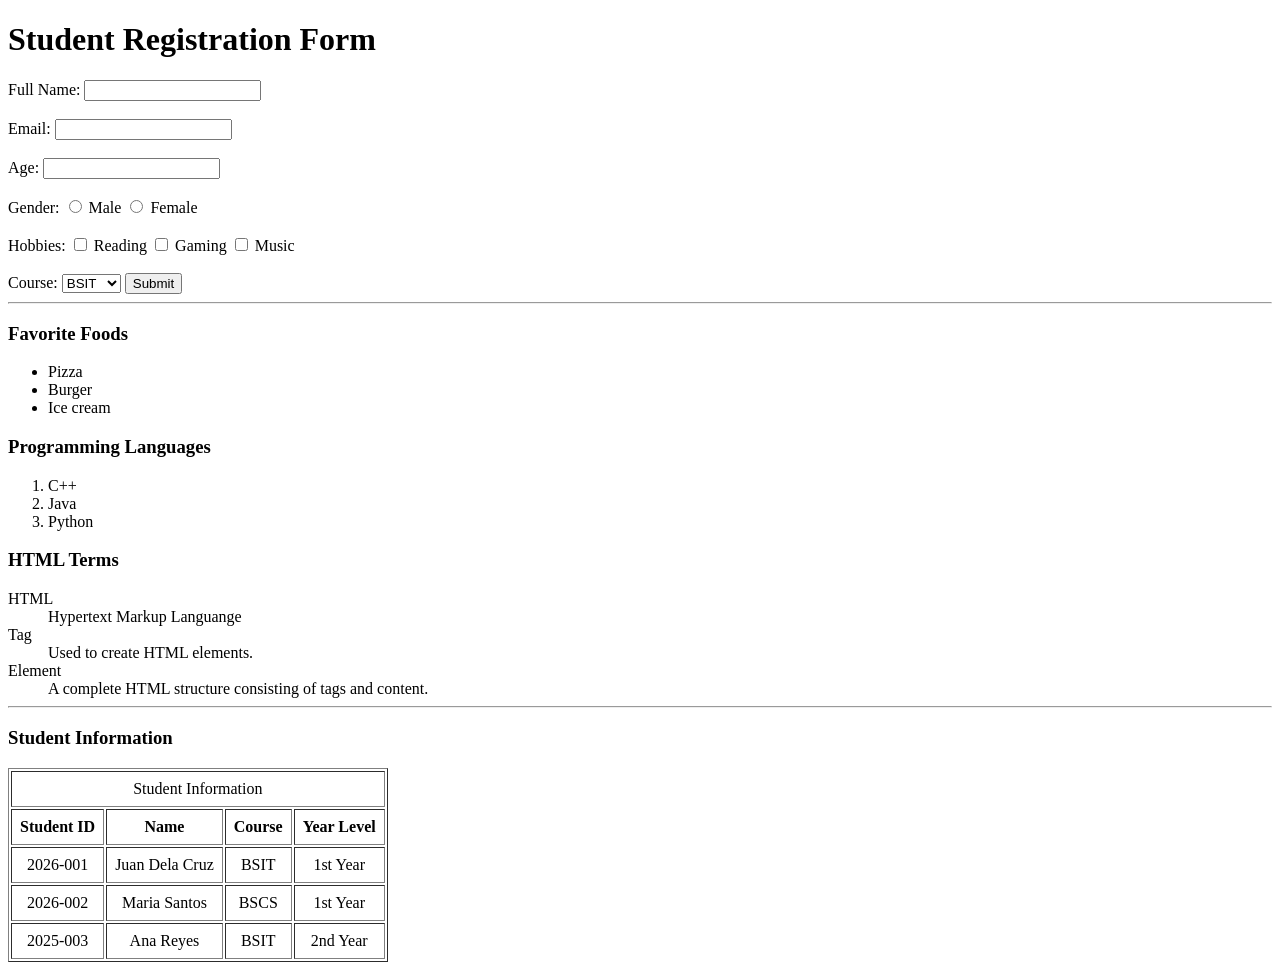
==== Laboratory Activities/Laboratory 1/index.html @ ec22ccde "final edit" ====
<!DOCTYPE html> 
<html lang="en"> 
    <head> 
    <meta charset="UTF-8"> 
    <meta name="viewport" content="width=device-width, initial-scale=1.0"> 
    <title>Student Registration Form</title> 
    </head> 
    
    <body>
        <h1>Student Registration Form</h1>

        <form>
            <label for="Full name">Full Name:</label>
            <input type="text" id="Full name" name="Full name" required><br><br>

            <label for="email">Email:</label>
            <input type="email" id="email" name="email" required><br><br>

            <label for="age">Age:</label>
            <input type="number" id="age" name="age"><br><br>

            <label>Gender:</label> 
            <input type="radio" id="male" name="gender" value="Male"> 
            <label for="male">Male</label>
            <input type="radio" id="female" name="gender" value="Female"> 
            <label for="female">Female</label>
            <br><br>

            <label>Hobbies:</label>
            <input type="checkbox" id="reading" name="hobbies" value="Reading">
            <label for="reading">Reading</label>
            <input type="checkbox" id="gaming" name="hobbies" value="Gaming">
            <label for="gaming">Gaming</label>
            <input type="checkbox" id="music" name="hobbies" value="Music">
            <label for="music">Music</label>
            <br><br>

            <label>Course:</label>
            <select id="course" name="course">
                <option value="course1">BSIT</option>
                <option value="course2">BSCS</option>
            </select>

            <button type="submit">Submit</button>
            <hr>
            <h3>Favorite Foods</h3> 
            <ul> 
            <li>Pizza</li> 
            <li>Burger</li> 
            <li>Ice cream</li>
            </ul>

            <h3>Programming Languages</h3> 
            <ol> 
            <li>C++</li> 
            <li>Java</li> 
            <li>Python</li>
            </ol>
        </form>
        
        <h3>HTML Terms</h3>
        <dt>HTML</dt>
        <dd>Hypertext Markup Languange</dd>
        <dt>Tag</dt>
        <dd>Used to create HTML elements.</dd>
        <dt>Element</dt>
        <dd>A complete HTML structure consisting of tags and content.</dd>
        <hr>
        <h3>Student Information</h3>
        
        <table style="text-align: center;" border="1" cellpadding="8">
            <tr>
                <td colspan="4">Student Information</td>
            </tr>
            <tr>
                <th>Student ID</th>
                <th>Name</th>
                <th>Course</th>
                <th>Year Level</th>
            </tr>

            <tr>
                <td>2026-001</td>
                <td>Juan Dela Cruz</td>
                <td>BSIT</td>
                <td>1st Year</td>
            </tr>

            <tr>
                <td>2026-002</td>
                <td>Maria Santos</td>
                <td>BSCS</td>
                <td>1st Year</td>
            </tr>

            <tr>
                <td>2025-003</td>
                <td>Ana Reyes</td>
                <td>BSIT</td>
                <td>2nd Year</td>
            </tr>
        </table>
    </body>
</html>
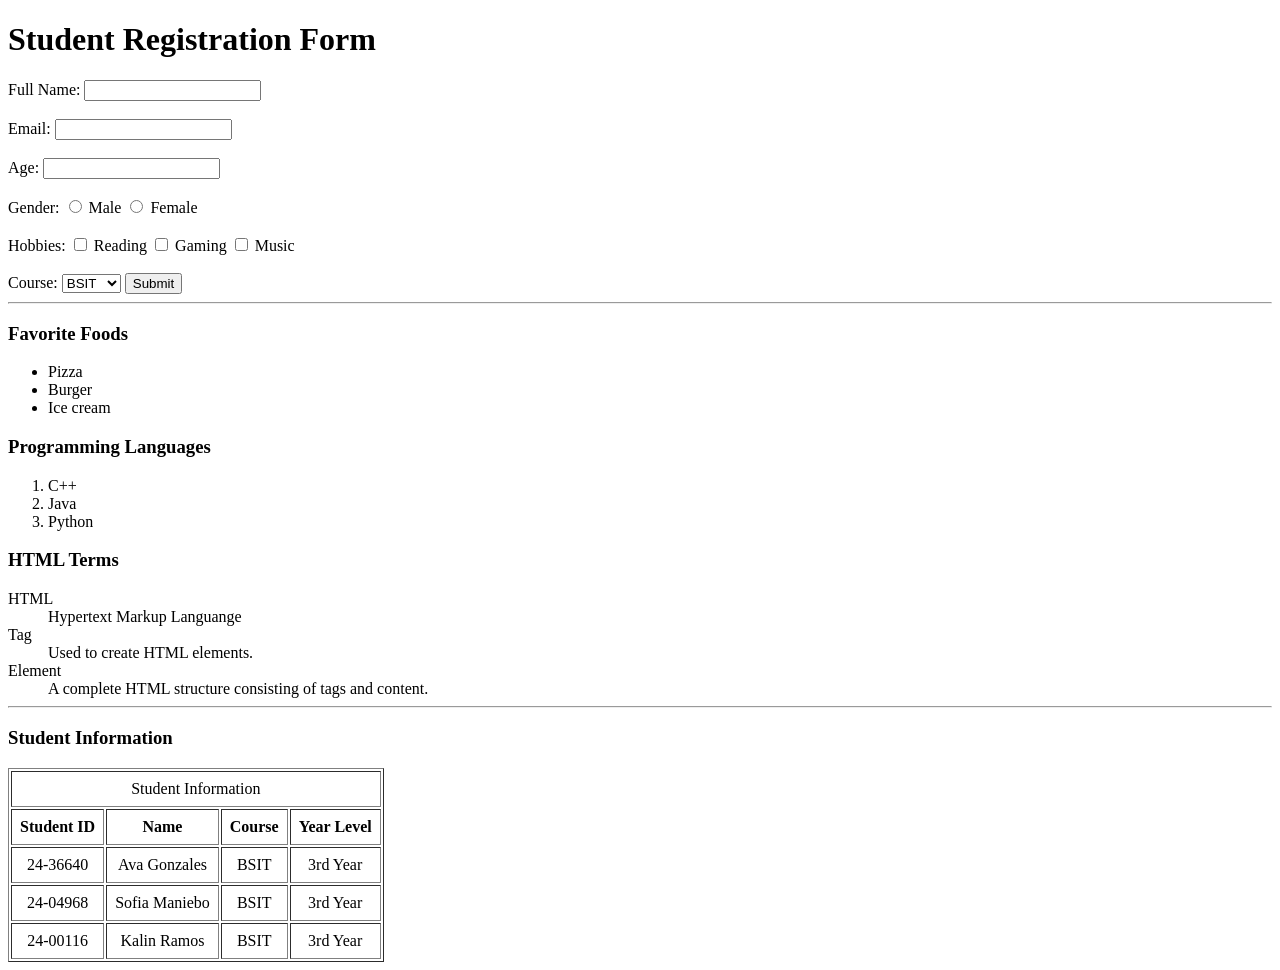
==== commit 4e366361: "Updated the Student Information section" ====
--- a/Laboratory Activities/Laboratory 1/index.html
+++ b/Laboratory Activities/Laboratory 1/index.html
@@ -45,33 +45,37 @@
             <hr>
             <h3>Favorite Foods</h3> 
             <ul> 
-            <li>Pizza</li> 
-            <li>Burger</li> 
-            <li>Ice cream</li>
+                <li>Pizza</li> 
+                <li>Burger</li> 
+                <li>Ice cream</li>
             </ul>
 
             <h3>Programming Languages</h3> 
             <ol> 
-            <li>C++</li> 
-            <li>Java</li> 
-            <li>Python</li>
+                <li>C++</li> 
+                <li>Java</li> 
+                <li>Python</li>
             </ol>
         </form>
         
         <h3>HTML Terms</h3>
+
         <dt>HTML</dt>
         <dd>Hypertext Markup Languange</dd>
+
         <dt>Tag</dt>
         <dd>Used to create HTML elements.</dd>
+
         <dt>Element</dt>
         <dd>A complete HTML structure consisting of tags and content.</dd>
         <hr>
+        
         <h3>Student Information</h3>
-        
         <table style="text-align: center;" border="1" cellpadding="8">
             <tr>
                 <td colspan="4">Student Information</td>
             </tr>
+
             <tr>
                 <th>Student ID</th>
                 <th>Name</th>
@@ -80,24 +84,24 @@
             </tr>
 
             <tr>
-                <td>2026-001</td>
-                <td>Juan Dela Cruz</td>
+                <td>24-36640</td>
+                <td>Ava Gonzales</td>
                 <td>BSIT</td>
-                <td>1st Year</td>
+                <td>3rd Year</td>
             </tr>
 
             <tr>
-                <td>2026-002</td>
-                <td>Maria Santos</td>
-                <td>BSCS</td>
-                <td>1st Year</td>
+                <td>24-04968</td>
+                <td>Sofia Maniebo</td>
+                <td>BSIT</td>
+                <td>3rd Year</td>
             </tr>
 
             <tr>
-                <td>2025-003</td>
-                <td>Ana Reyes</td>
+                <td>24-00116</td>
+                <td>Kalin Ramos</td>
                 <td>BSIT</td>
-                <td>2nd Year</td>
+                <td>3rd Year</td>
             </tr>
         </table>
     </body>
